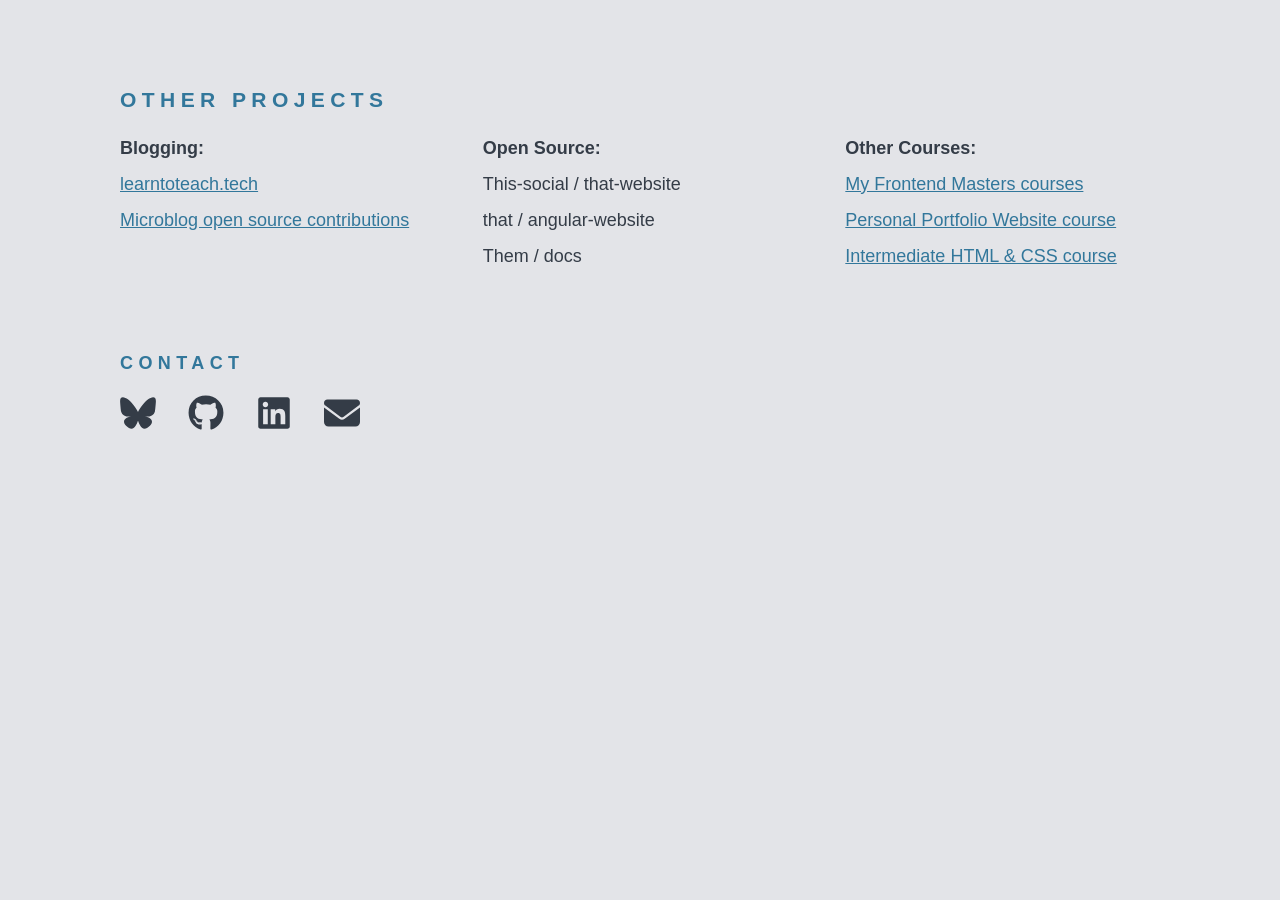
==== footer/index.html @ f100973d "feat: add responsive footer section with project links and social media icons" ====
<!DOCTYPE html>
<html lang="en">
<head>
    <meta charset="UTF-8">
    <meta name="viewport" content="width=device-width, initial-scale=1.0">
    <title>Document</title>
    <link rel="stylesheet" href="styles.css">
</head>
<body>
    <div class="wrapper">
  <h3>Other Projects</h3>

  <div class="footer-link-wrpper">
      <ul class="footer-list">
        <li>Blogging:</li>

      <li><a href="https://learntoteach.tech/" target="_blank">learntoteach.tech</a></li>
    <li><a href="https://github.com/microdotblog" target="_blank">Microblog open source contributions</a></li>
</ul>
      <ul class="footer-list">
        <li>Open Source:</li>
        <li>This-social / that-website</li>
        <li>that / angular-website</li>
        <li>Them / docs</li>
      </ul>

  <ul class="footer-list">
    
    <li>Other Courses:</li>
    <li><a href="https://frontendmasters.com/teachers/jen-kramer/" target="_blank">My Frontend Masters courses</a></li>
    <li><a href="https://frontendmasters.com/courses/portfolio-website/" target="_blank">Personal Portfolio Website course</a></li>
    <li><a href="https://frontendmasters.com/courses/intermediate-html-css/" target="_blank">Intermediate HTML &amp; CSS course</a></li>
  </ul>
  </div>
  <div class="contact">
  <p class="contact">Contact</p>
  <div class="svg-icons">
    <a href="https://bsky.app/profile/jenkramer.org" target="_blank"><svg xmlns="http://www.w3.org/2000/svg" viewBox="0 0 512 512">
        <!--!Font Awesome Free 6.7.2 by @fontawesome - https://fontawesome.com License - https://fontawesome.com/license/free Copyright 2025 Fonticons, Inc.-->
        <path d="M111.8 62.2C170.2 105.9 233 194.7 256 242.4c23-47.6 85.8-136.4 144.2-180.2c42.1-31.6 110.3-56 110.3 21.8c0 15.5-8.9 130.5-14.1 149.2C478.2 298 412 314.6 353.1 304.5c102.9 17.5 129.1 75.5 72.5 133.5c-107.4 110.2-154.3-27.6-166.3-62.9l0 0c-1.7-4.9-2.6-7.8-3.3-7.8s-1.6 3-3.3 7.8l0 0c-12 35.3-59 173.1-166.3 62.9c-56.5-58-30.4-116 72.5-133.5C100 314.6 33.8 298 15.7 233.1C10.4 214.4 1.5 99.4 1.5 83.9c0-77.8 68.2-53.4 110.3-21.8z" class="social" />
      </svg></a>
    <a href="https://www.github.com/jen4web" target="_blank"><svg xmlns="http://www.w3.org/2000/svg" viewBox="0 0 496 512">
        <!--!Font Awesome Free 6.7.2 by @fontawesome - https://fontawesome.com License - https://fontawesome.com/license/free Copyright 2025 Fonticons, Inc.-->
        <path d="M165.9 397.4c0 2-2.3 3.6-5.2 3.6-3.3 .3-5.6-1.3-5.6-3.6 0-2 2.3-3.6 5.2-3.6 3-.3 5.6 1.3 5.6 3.6zm-31.1-4.5c-.7 2 1.3 4.3 4.3 4.9 2.6 1 5.6 0 6.2-2s-1.3-4.3-4.3-5.2c-2.6-.7-5.5 .3-6.2 2.3zm44.2-1.7c-2.9 .7-4.9 2.6-4.6 4.9 .3 2 2.9 3.3 5.9 2.6 2.9-.7 4.9-2.6 4.6-4.6-.3-1.9-3-3.2-5.9-2.9zM244.8 8C106.1 8 0 113.3 0 252c0 110.9 69.8 205.8 169.5 239.2 12.8 2.3 17.3-5.6 17.3-12.1 0-6.2-.3-40.4-.3-61.4 0 0-70 15-84.7-29.8 0 0-11.4-29.1-27.8-36.6 0 0-22.9-15.7 1.6-15.4 0 0 24.9 2 38.6 25.8 21.9 38.6 58.6 27.5 72.9 20.9 2.3-16 8.8-27.1 16-33.7-55.9-6.2-112.3-14.3-112.3-110.5 0-27.5 7.6-41.3 23.6-58.9-2.6-6.5-11.1-33.3 2.6-67.9 20.9-6.5 69 27 69 27 20-5.6 41.5-8.5 62.8-8.5s42.8 2.9 62.8 8.5c0 0 48.1-33.6 69-27 13.7 34.7 5.2 61.4 2.6 67.9 16 17.7 25.8 31.5 25.8 58.9 0 96.5-58.9 104.2-114.8 110.5 9.2 7.9 17 22.9 17 46.4 0 33.7-.3 75.4-.3 83.6 0 6.5 4.6 14.4 17.3 12.1C428.2 457.8 496 362.9 496 252 496 113.3 383.5 8 244.8 8zM97.2 352.9c-1.3 1-1 3.3 .7 5.2 1.6 1.6 3.9 2.3 5.2 1 1.3-1 1-3.3-.7-5.2-1.6-1.6-3.9-2.3-5.2-1zm-10.8-8.1c-.7 1.3 .3 2.9 2.3 3.9 1.6 1 3.6 .7 4.3-.7 .7-1.3-.3-2.9-2.3-3.9-2-.6-3.6-.3-4.3 .7zm32.4 35.6c-1.6 1.3-1 4.3 1.3 6.2 2.3 2.3 5.2 2.6 6.5 1 1.3-1.3 .7-4.3-1.3-6.2-2.2-2.3-5.2-2.6-6.5-1zm-11.4-14.7c-1.6 1-1.6 3.6 0 5.9 1.6 2.3 4.3 3.3 5.6 2.3 1.6-1.3 1.6-3.9 0-6.2-1.4-2.3-4-3.3-5.6-2z" class="social" />
      </svg></a>
    <a href="https://www.linkedin.com/in/jen4web" target="_blank"><svg xmlns="http://www.w3.org/2000/svg" viewBox="0 0 448 512">
        <!--!Font Awesome Free 6.7.2 by @fontawesome - https://fontawesome.com License - https://fontawesome.com/license/free Copyright 2025 Fonticons, Inc.-->
        <path d="M416 32H31.9C14.3 32 0 46.5 0 64.3v383.4C0 465.5 14.3 480 31.9 480H416c17.6 0 32-14.5 32-32.3V64.3c0-17.8-14.4-32.3-32-32.3zM135.4 416H69V202.2h66.5V416zm-33.2-243c-21.3 0-38.5-17.3-38.5-38.5S80.9 96 102.2 96c21.2 0 38.5 17.3 38.5 38.5 0 21.3-17.2 38.5-38.5 38.5zm282.1 243h-66.4V312c0-24.8-.5-56.7-34.5-56.7-34.6 0-39.9 27-39.9 54.9V416h-66.4V202.2h63.7v29.2h.9c8.9-16.8 30.6-34.5 62.9-34.5 67.2 0 79.7 44.3 79.7 101.9V416z" class="social" />
      </svg></a>
    <a href="mailto:brissa@example.com"><svg xmlns="http://www.w3.org/2000/svg" viewBox="0 0 512 512">
        <!--!Font Awesome Free 6.7.2 by @fontawesome - https://fontawesome.com License - https://fontawesome.com/license/free Copyright 2025 Fonticons, Inc.-->
        <path d="M48 64C21.5 64 0 85.5 0 112c0 15.1 7.1 29.3 19.2 38.4L236.8 313.6c11.4 8.5 27 8.5 38.4 0L492.8 150.4c12.1-9.1 19.2-23.3 19.2-38.4c0-26.5-21.5-48-48-48L48 64zM0 176L0 384c0 35.3 28.7 64 64 64l384 0c35.3 0 64-28.7 64-64l0-208L294.4 339.2c-22.8 17.1-54 17.1-76.8 0L0 176z" class="social" />
      </svg></a>
    </div>
  </div>
</div>
</body>
</html>
---- footer/styles.css ----
/* starting variables for the site */
:root {
  --white: #f9faff;
  --platinum: #e3e4e8;
  --windsurfing: #32779b;
  --marina: #5a91c7;
  --gray: #9a9a9a;
  --onyx: #3c3d44;
  --charcoal: #343c47;
  --corners: 24px 0;
  --base-font-size: 1rem;
}
/* set the box sizing to border-box for layouts */
html {
  box-sizing: border-box;
}
*,
*::before,
*::after {
  box-sizing: inherit;
}
.wrapper {
  max-width: 1200px;
  margin: 0 auto;
  padding: 1rem;
}
/* Basic page set to our font size and font family. Link to the font family in CodePen under Settings - CSS - External stylesheets and pens. */
body {
  font-size: var(--base-font-size);
  font-family: "Inter", sans-serif;
  background-color: var(--platinum);
  color: var(--onyx);
}
/* make sure images don't exceed the width of the window */
img {
  max-width: 100%;
  border-radius: var(--corners);
}
h1 {
  font-size: calc(var(--base-font-size) * 2.9);
  margin: 0;
}
h2 {
  font-size: var(--base-font-size);
  text-transform: uppercase;
  color: var(--windsurfing);
  letter-spacing: 0.25em;
  margin: 0;
}
h3 {
  margin: 0;
}
p {
  line-height: 1.5;
}
a {
  color: var(--windsurfing);
}
a:hover {
  color: var(--marina);
}
/* svg styling */
.icons {
  list-style-type: none;
  margin: 0;
  padding: 0;
  display: flex;
  flex-flow: row wrap;
  justify-content: center;
  align-items: flex-end;
  gap: 2rem;
}
ul svg {
  width: 36px;
  height: 36px;
}
.social {
  fill: var(--windsurfing);
}
.social:hover {
  fill: var(--marina);
}
/* mobile layout for bio */
.main-article {
  display: grid;
  grid-template-columns: 1fr;
  gap: 2rem;
  text-align: center;
}
.main-article img {
  object-fit: cover;
  object-position: top;
  height: 175px;
  width: 300px;
  overflow: hidden;
  margin: 0 auto;
}
.wrapper{
  text-align: center
}
h3, .contact{
  color: var(--windsurfing);
  letter-spacing: calc( var(--base-font-size) * 0.3);
  text-transform: uppercase;
  font-weight: bold
}
.footer-list{
  list-style-type:none;
  padding: 0;
  color: var(--charcoal)

}
.footer-link-wrpper{
  display: grid;
  grid-template-columns: 1fr
}
.footer-list li:nth-child(1){
  font-weight: bold
}
.footer-list li{
  line-height: 2
}
.contact{
  padding-top: 20px
}
svg{
  width: calc(var(--base-font-size) * 2);
  height: calc(var(--base-font-size) * 2);
}
svg .social{
  fill: var(--charcoal)
}
.svg-icons{
  display: flex;
  justify-content: center;
  gap: 2rem
 
}
@media (min-width: 750px) {
  :root {
    --base-font-size: 1.125rem;
  }
  h1 {
    margin-left: -3px;
  }
  .wrapper {
    padding: 5rem;
  }
  .main-article {
    grid-template-columns: 1fr 1fr;
    align-items: center;
    text-align: left;
  }
  .main-article img {
    max-height: 400px;
    margin: 0 0 0 auto;
    object-fit: none;
    object-position: none;
    height: auto;
    width: auto;
    overflow: auto;
  }
  .icons {
    justify-content: flex-start;
  }
  
  h3{
    text-align: left
  }
  .footer-link-wrpper{
    grid-template-columns: 1fr 1fr 1fr;
    text-align: left;
    gap: 3rem
  }
  
  .contact{
    display: flex;
    flex-flow: column wrap;
    align-items: start
  }
}
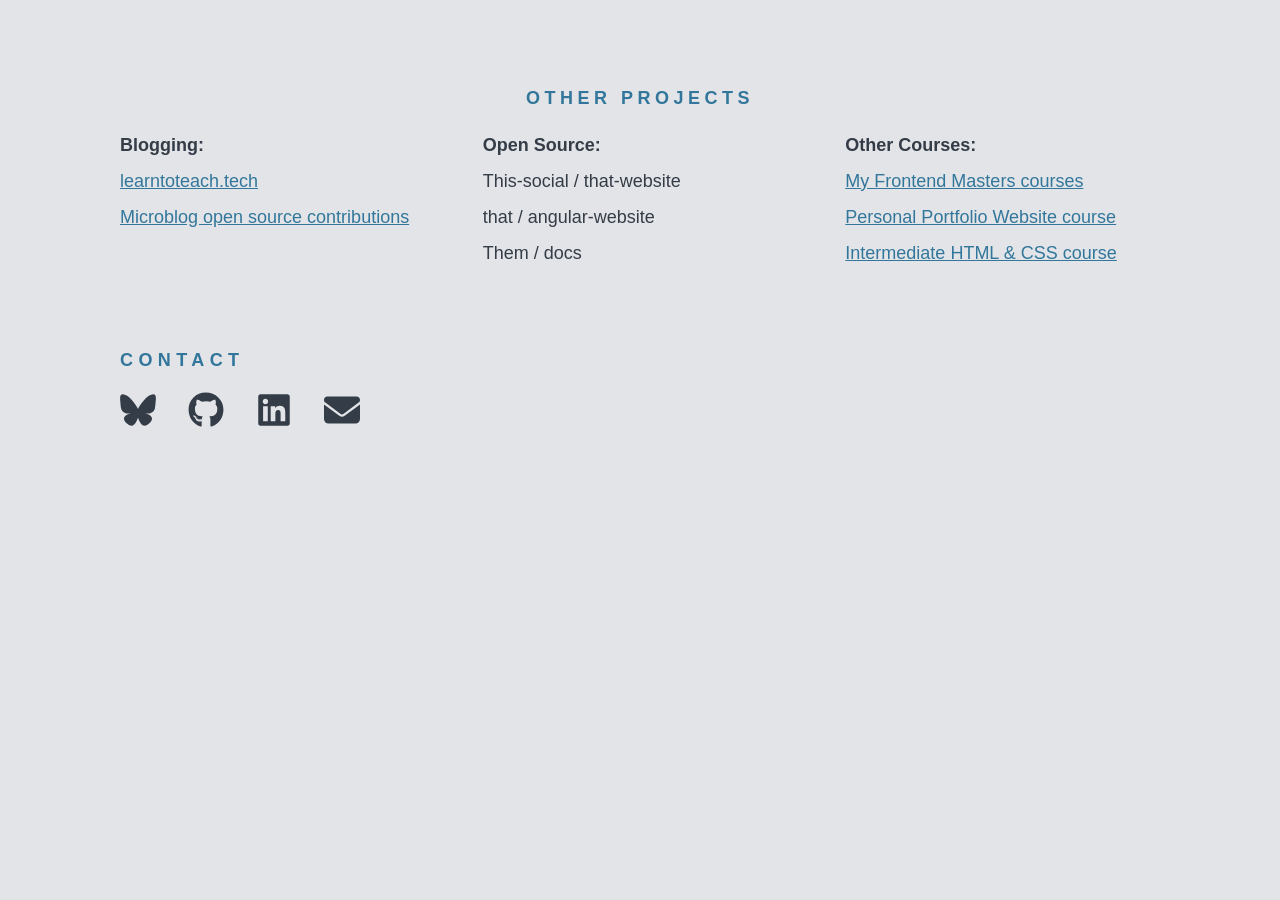
==== commit 1bdba24d: "feat: add projects and footer HTML pages with corresponding stylesheet" ====
--- a/footer/index.html
+++ b/footer/index.html
@@ -1,58 +1,78 @@
 <!DOCTYPE html>
 <html lang="en">
+
 <head>
-    <meta charset="UTF-8">
-    <meta name="viewport" content="width=device-width, initial-scale=1.0">
-    <title>Document</title>
-    <link rel="stylesheet" href="styles.css">
+  <meta charset="UTF-8">
+  <meta name="viewport" content="width=device-width, initial-scale=1.0">
+  <title>Document</title>
+  <link rel="stylesheet" href="styles.css">
 </head>
+
 <body>
-    <div class="wrapper">
-  <h3>Other Projects</h3>
+  <div class="wrapper">
+    <footer>
 
-  <div class="footer-link-wrpper">
-      <ul class="footer-list">
-        <li>Blogging:</li>
+      <h2>Other Projects</h2>
 
-      <li><a href="https://learntoteach.tech/" target="_blank">learntoteach.tech</a></li>
-    <li><a href="https://github.com/microdotblog" target="_blank">Microblog open source contributions</a></li>
-</ul>
-      <ul class="footer-list">
-        <li>Open Source:</li>
-        <li>This-social / that-website</li>
-        <li>that / angular-website</li>
-        <li>Them / docs</li>
-      </ul>
+      <div class="footer-link-wrpper">
+        <ul class="footer-list">
+          <li>Blogging:</li>
 
-  <ul class="footer-list">
-    
-    <li>Other Courses:</li>
-    <li><a href="https://frontendmasters.com/teachers/jen-kramer/" target="_blank">My Frontend Masters courses</a></li>
-    <li><a href="https://frontendmasters.com/courses/portfolio-website/" target="_blank">Personal Portfolio Website course</a></li>
-    <li><a href="https://frontendmasters.com/courses/intermediate-html-css/" target="_blank">Intermediate HTML &amp; CSS course</a></li>
-  </ul>
+          <li><a href="https://learntoteach.tech/" target="_blank">learntoteach.tech</a></li>
+          <li><a href="https://github.com/microdotblog" target="_blank">Microblog open source contributions</a></li>
+        </ul>
+        <ul class="footer-list">
+          <li>Open Source:</li>
+          <li>This-social / that-website</li>
+          <li>that / angular-website</li>
+          <li>Them / docs</li>
+        </ul>
+
+        <ul class="footer-list">
+
+          <li>Other Courses:</li>
+          <li><a href="https://frontendmasters.com/teachers/jen-kramer/" target="_blank">My Frontend Masters courses</a>
+          </li>
+          <li><a href="https://frontendmasters.com/courses/portfolio-website/" target="_blank">Personal Portfolio
+              Website course</a></li>
+          <li><a href="https://frontendmasters.com/courses/intermediate-html-css/" target="_blank">Intermediate HTML
+              &amp; CSS course</a></li>
+        </ul>
+      </div>
+      <div class="contact">
+        <p class="contact">Contact</p>
+        <div class="svg-icons">
+          <a href="https://bsky.app/profile/jenkramer.org" target="_blank"><svg xmlns="http://www.w3.org/2000/svg"
+              viewBox="0 0 512 512">
+              <!--!Font Awesome Free 6.7.2 by @fontawesome - https://fontawesome.com License - https://fontawesome.com/license/free Copyright 2025 Fonticons, Inc.-->
+              <path
+                d="M111.8 62.2C170.2 105.9 233 194.7 256 242.4c23-47.6 85.8-136.4 144.2-180.2c42.1-31.6 110.3-56 110.3 21.8c0 15.5-8.9 130.5-14.1 149.2C478.2 298 412 314.6 353.1 304.5c102.9 17.5 129.1 75.5 72.5 133.5c-107.4 110.2-154.3-27.6-166.3-62.9l0 0c-1.7-4.9-2.6-7.8-3.3-7.8s-1.6 3-3.3 7.8l0 0c-12 35.3-59 173.1-166.3 62.9c-56.5-58-30.4-116 72.5-133.5C100 314.6 33.8 298 15.7 233.1C10.4 214.4 1.5 99.4 1.5 83.9c0-77.8 68.2-53.4 110.3-21.8z"
+                class="social" />
+            </svg></a>
+          <a href="https://www.github.com/jen4web" target="_blank"><svg xmlns="http://www.w3.org/2000/svg"
+              viewBox="0 0 496 512">
+              <!--!Font Awesome Free 6.7.2 by @fontawesome - https://fontawesome.com License - https://fontawesome.com/license/free Copyright 2025 Fonticons, Inc.-->
+              <path
+                d="M165.9 397.4c0 2-2.3 3.6-5.2 3.6-3.3 .3-5.6-1.3-5.6-3.6 0-2 2.3-3.6 5.2-3.6 3-.3 5.6 1.3 5.6 3.6zm-31.1-4.5c-.7 2 1.3 4.3 4.3 4.9 2.6 1 5.6 0 6.2-2s-1.3-4.3-4.3-5.2c-2.6-.7-5.5 .3-6.2 2.3zm44.2-1.7c-2.9 .7-4.9 2.6-4.6 4.9 .3 2 2.9 3.3 5.9 2.6 2.9-.7 4.9-2.6 4.6-4.6-.3-1.9-3-3.2-5.9-2.9zM244.8 8C106.1 8 0 113.3 0 252c0 110.9 69.8 205.8 169.5 239.2 12.8 2.3 17.3-5.6 17.3-12.1 0-6.2-.3-40.4-.3-61.4 0 0-70 15-84.7-29.8 0 0-11.4-29.1-27.8-36.6 0 0-22.9-15.7 1.6-15.4 0 0 24.9 2 38.6 25.8 21.9 38.6 58.6 27.5 72.9 20.9 2.3-16 8.8-27.1 16-33.7-55.9-6.2-112.3-14.3-112.3-110.5 0-27.5 7.6-41.3 23.6-58.9-2.6-6.5-11.1-33.3 2.6-67.9 20.9-6.5 69 27 69 27 20-5.6 41.5-8.5 62.8-8.5s42.8 2.9 62.8 8.5c0 0 48.1-33.6 69-27 13.7 34.7 5.2 61.4 2.6 67.9 16 17.7 25.8 31.5 25.8 58.9 0 96.5-58.9 104.2-114.8 110.5 9.2 7.9 17 22.9 17 46.4 0 33.7-.3 75.4-.3 83.6 0 6.5 4.6 14.4 17.3 12.1C428.2 457.8 496 362.9 496 252 496 113.3 383.5 8 244.8 8zM97.2 352.9c-1.3 1-1 3.3 .7 5.2 1.6 1.6 3.9 2.3 5.2 1 1.3-1 1-3.3-.7-5.2-1.6-1.6-3.9-2.3-5.2-1zm-10.8-8.1c-.7 1.3 .3 2.9 2.3 3.9 1.6 1 3.6 .7 4.3-.7 .7-1.3-.3-2.9-2.3-3.9-2-.6-3.6-.3-4.3 .7zm32.4 35.6c-1.6 1.3-1 4.3 1.3 6.2 2.3 2.3 5.2 2.6 6.5 1 1.3-1.3 .7-4.3-1.3-6.2-2.2-2.3-5.2-2.6-6.5-1zm-11.4-14.7c-1.6 1-1.6 3.6 0 5.9 1.6 2.3 4.3 3.3 5.6 2.3 1.6-1.3 1.6-3.9 0-6.2-1.4-2.3-4-3.3-5.6-2z"
+                class="social" />
+            </svg></a>
+          <a href="https://www.linkedin.com/in/jen4web" target="_blank"><svg xmlns="http://www.w3.org/2000/svg"
+              viewBox="0 0 448 512">
+              <!--!Font Awesome Free 6.7.2 by @fontawesome - https://fontawesome.com License - https://fontawesome.com/license/free Copyright 2025 Fonticons, Inc.-->
+              <path
+                d="M416 32H31.9C14.3 32 0 46.5 0 64.3v383.4C0 465.5 14.3 480 31.9 480H416c17.6 0 32-14.5 32-32.3V64.3c0-17.8-14.4-32.3-32-32.3zM135.4 416H69V202.2h66.5V416zm-33.2-243c-21.3 0-38.5-17.3-38.5-38.5S80.9 96 102.2 96c21.2 0 38.5 17.3 38.5 38.5 0 21.3-17.2 38.5-38.5 38.5zm282.1 243h-66.4V312c0-24.8-.5-56.7-34.5-56.7-34.6 0-39.9 27-39.9 54.9V416h-66.4V202.2h63.7v29.2h.9c8.9-16.8 30.6-34.5 62.9-34.5 67.2 0 79.7 44.3 79.7 101.9V416z"
+                class="social" />
+            </svg></a>
+          <a href="mailto:brissa@example.com"><svg xmlns="http://www.w3.org/2000/svg" viewBox="0 0 512 512">
+              <!--!Font Awesome Free 6.7.2 by @fontawesome - https://fontawesome.com License - https://fontawesome.com/license/free Copyright 2025 Fonticons, Inc.-->
+              <path
+                d="M48 64C21.5 64 0 85.5 0 112c0 15.1 7.1 29.3 19.2 38.4L236.8 313.6c11.4 8.5 27 8.5 38.4 0L492.8 150.4c12.1-9.1 19.2-23.3 19.2-38.4c0-26.5-21.5-48-48-48L48 64zM0 176L0 384c0 35.3 28.7 64 64 64l384 0c35.3 0 64-28.7 64-64l0-208L294.4 339.2c-22.8 17.1-54 17.1-76.8 0L0 176z"
+                class="social" />
+            </svg></a>
+        </div>
+      </div>
+    </footer>
   </div>
-  <div class="contact">
-  <p class="contact">Contact</p>
-  <div class="svg-icons">
-    <a href="https://bsky.app/profile/jenkramer.org" target="_blank"><svg xmlns="http://www.w3.org/2000/svg" viewBox="0 0 512 512">
-        <!--!Font Awesome Free 6.7.2 by @fontawesome - https://fontawesome.com License - https://fontawesome.com/license/free Copyright 2025 Fonticons, Inc.-->
-        <path d="M111.8 62.2C170.2 105.9 233 194.7 256 242.4c23-47.6 85.8-136.4 144.2-180.2c42.1-31.6 110.3-56 110.3 21.8c0 15.5-8.9 130.5-14.1 149.2C478.2 298 412 314.6 353.1 304.5c102.9 17.5 129.1 75.5 72.5 133.5c-107.4 110.2-154.3-27.6-166.3-62.9l0 0c-1.7-4.9-2.6-7.8-3.3-7.8s-1.6 3-3.3 7.8l0 0c-12 35.3-59 173.1-166.3 62.9c-56.5-58-30.4-116 72.5-133.5C100 314.6 33.8 298 15.7 233.1C10.4 214.4 1.5 99.4 1.5 83.9c0-77.8 68.2-53.4 110.3-21.8z" class="social" />
-      </svg></a>
-    <a href="https://www.github.com/jen4web" target="_blank"><svg xmlns="http://www.w3.org/2000/svg" viewBox="0 0 496 512">
-        <!--!Font Awesome Free 6.7.2 by @fontawesome - https://fontawesome.com License - https://fontawesome.com/license/free Copyright 2025 Fonticons, Inc.-->
-        <path d="M165.9 397.4c0 2-2.3 3.6-5.2 3.6-3.3 .3-5.6-1.3-5.6-3.6 0-2 2.3-3.6 5.2-3.6 3-.3 5.6 1.3 5.6 3.6zm-31.1-4.5c-.7 2 1.3 4.3 4.3 4.9 2.6 1 5.6 0 6.2-2s-1.3-4.3-4.3-5.2c-2.6-.7-5.5 .3-6.2 2.3zm44.2-1.7c-2.9 .7-4.9 2.6-4.6 4.9 .3 2 2.9 3.3 5.9 2.6 2.9-.7 4.9-2.6 4.6-4.6-.3-1.9-3-3.2-5.9-2.9zM244.8 8C106.1 8 0 113.3 0 252c0 110.9 69.8 205.8 169.5 239.2 12.8 2.3 17.3-5.6 17.3-12.1 0-6.2-.3-40.4-.3-61.4 0 0-70 15-84.7-29.8 0 0-11.4-29.1-27.8-36.6 0 0-22.9-15.7 1.6-15.4 0 0 24.9 2 38.6 25.8 21.9 38.6 58.6 27.5 72.9 20.9 2.3-16 8.8-27.1 16-33.7-55.9-6.2-112.3-14.3-112.3-110.5 0-27.5 7.6-41.3 23.6-58.9-2.6-6.5-11.1-33.3 2.6-67.9 20.9-6.5 69 27 69 27 20-5.6 41.5-8.5 62.8-8.5s42.8 2.9 62.8 8.5c0 0 48.1-33.6 69-27 13.7 34.7 5.2 61.4 2.6 67.9 16 17.7 25.8 31.5 25.8 58.9 0 96.5-58.9 104.2-114.8 110.5 9.2 7.9 17 22.9 17 46.4 0 33.7-.3 75.4-.3 83.6 0 6.5 4.6 14.4 17.3 12.1C428.2 457.8 496 362.9 496 252 496 113.3 383.5 8 244.8 8zM97.2 352.9c-1.3 1-1 3.3 .7 5.2 1.6 1.6 3.9 2.3 5.2 1 1.3-1 1-3.3-.7-5.2-1.6-1.6-3.9-2.3-5.2-1zm-10.8-8.1c-.7 1.3 .3 2.9 2.3 3.9 1.6 1 3.6 .7 4.3-.7 .7-1.3-.3-2.9-2.3-3.9-2-.6-3.6-.3-4.3 .7zm32.4 35.6c-1.6 1.3-1 4.3 1.3 6.2 2.3 2.3 5.2 2.6 6.5 1 1.3-1.3 .7-4.3-1.3-6.2-2.2-2.3-5.2-2.6-6.5-1zm-11.4-14.7c-1.6 1-1.6 3.6 0 5.9 1.6 2.3 4.3 3.3 5.6 2.3 1.6-1.3 1.6-3.9 0-6.2-1.4-2.3-4-3.3-5.6-2z" class="social" />
-      </svg></a>
-    <a href="https://www.linkedin.com/in/jen4web" target="_blank"><svg xmlns="http://www.w3.org/2000/svg" viewBox="0 0 448 512">
-        <!--!Font Awesome Free 6.7.2 by @fontawesome - https://fontawesome.com License - https://fontawesome.com/license/free Copyright 2025 Fonticons, Inc.-->
-        <path d="M416 32H31.9C14.3 32 0 46.5 0 64.3v383.4C0 465.5 14.3 480 31.9 480H416c17.6 0 32-14.5 32-32.3V64.3c0-17.8-14.4-32.3-32-32.3zM135.4 416H69V202.2h66.5V416zm-33.2-243c-21.3 0-38.5-17.3-38.5-38.5S80.9 96 102.2 96c21.2 0 38.5 17.3 38.5 38.5 0 21.3-17.2 38.5-38.5 38.5zm282.1 243h-66.4V312c0-24.8-.5-56.7-34.5-56.7-34.6 0-39.9 27-39.9 54.9V416h-66.4V202.2h63.7v29.2h.9c8.9-16.8 30.6-34.5 62.9-34.5 67.2 0 79.7 44.3 79.7 101.9V416z" class="social" />
-      </svg></a>
-    <a href="mailto:brissa@example.com"><svg xmlns="http://www.w3.org/2000/svg" viewBox="0 0 512 512">
-        <!--!Font Awesome Free 6.7.2 by @fontawesome - https://fontawesome.com License - https://fontawesome.com/license/free Copyright 2025 Fonticons, Inc.-->
-        <path d="M48 64C21.5 64 0 85.5 0 112c0 15.1 7.1 29.3 19.2 38.4L236.8 313.6c11.4 8.5 27 8.5 38.4 0L492.8 150.4c12.1-9.1 19.2-23.3 19.2-38.4c0-26.5-21.5-48-48-48L48 64zM0 176L0 384c0 35.3 28.7 64 64 64l384 0c35.3 0 64-28.7 64-64l0-208L294.4 339.2c-22.8 17.1-54 17.1-76.8 0L0 176z" class="social" />
-      </svg></a>
-    </div>
-  </div>
-</div>
 </body>
+
 </html>
